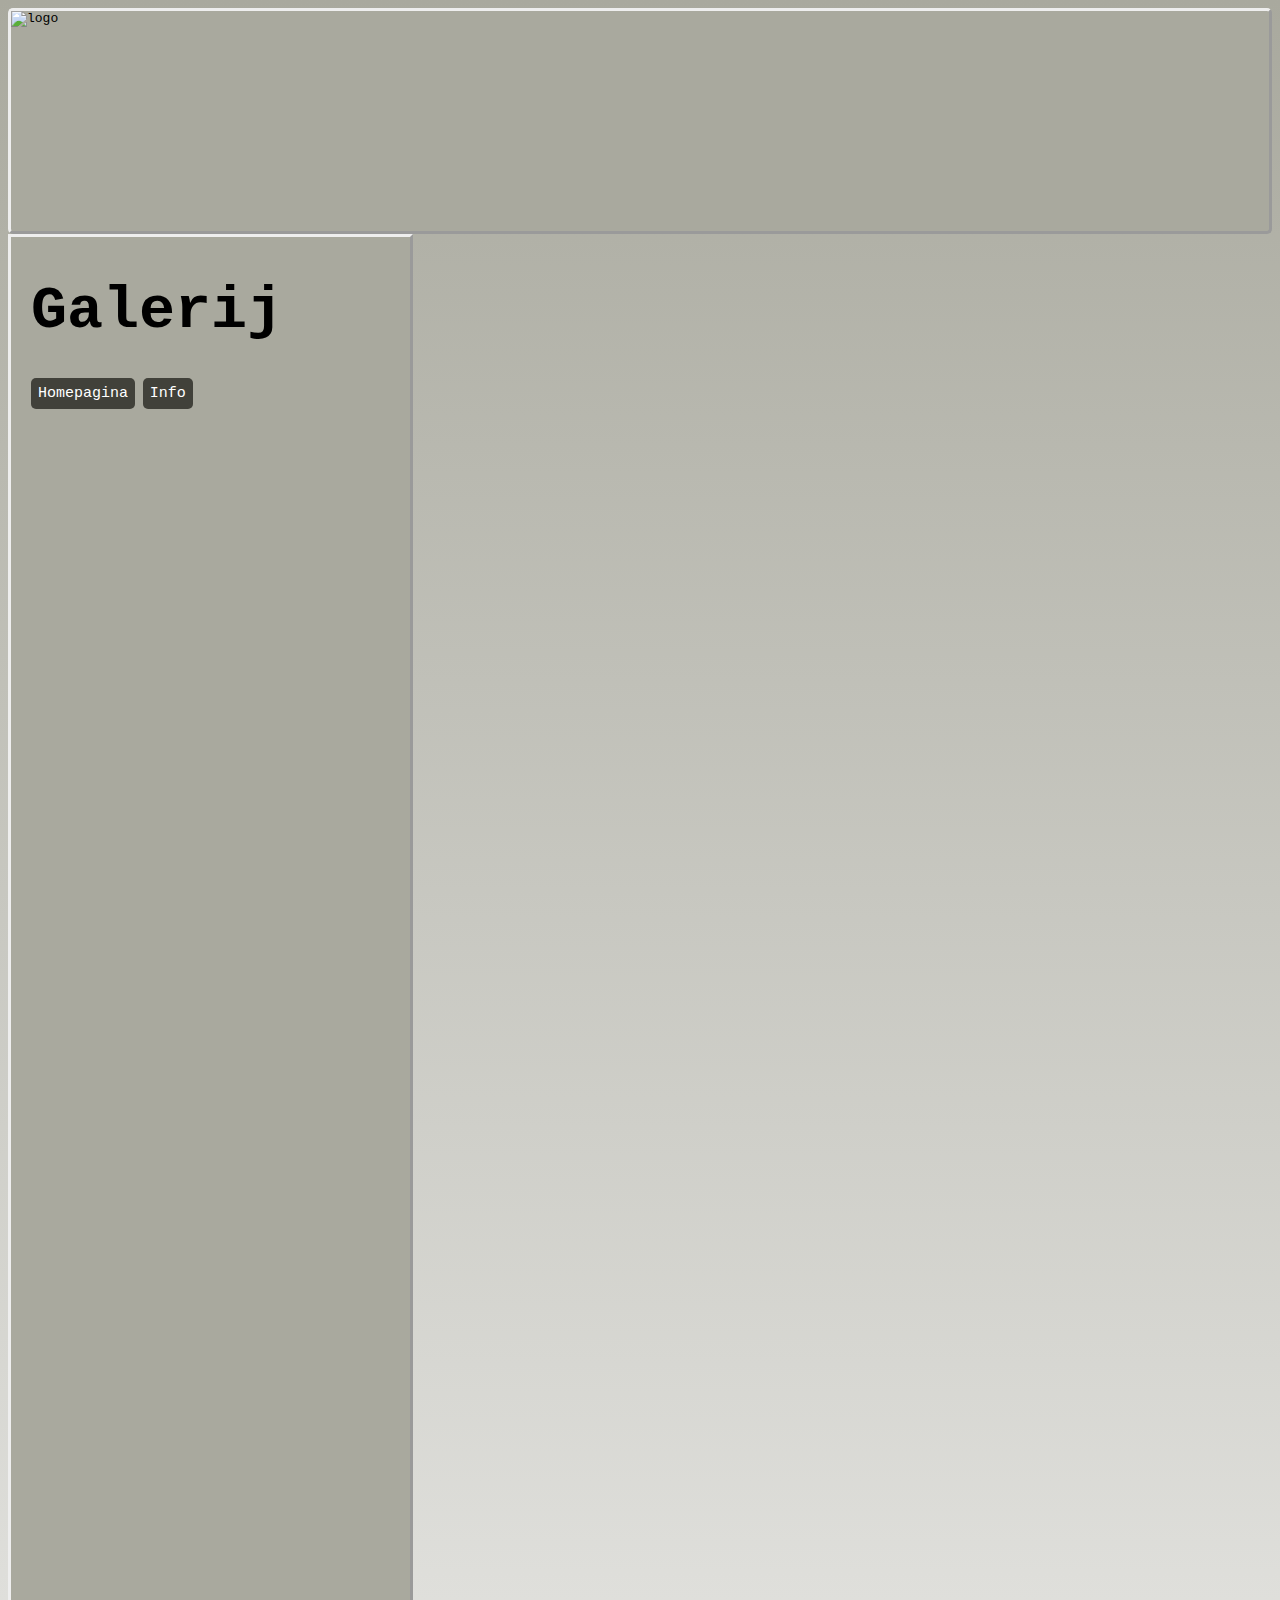
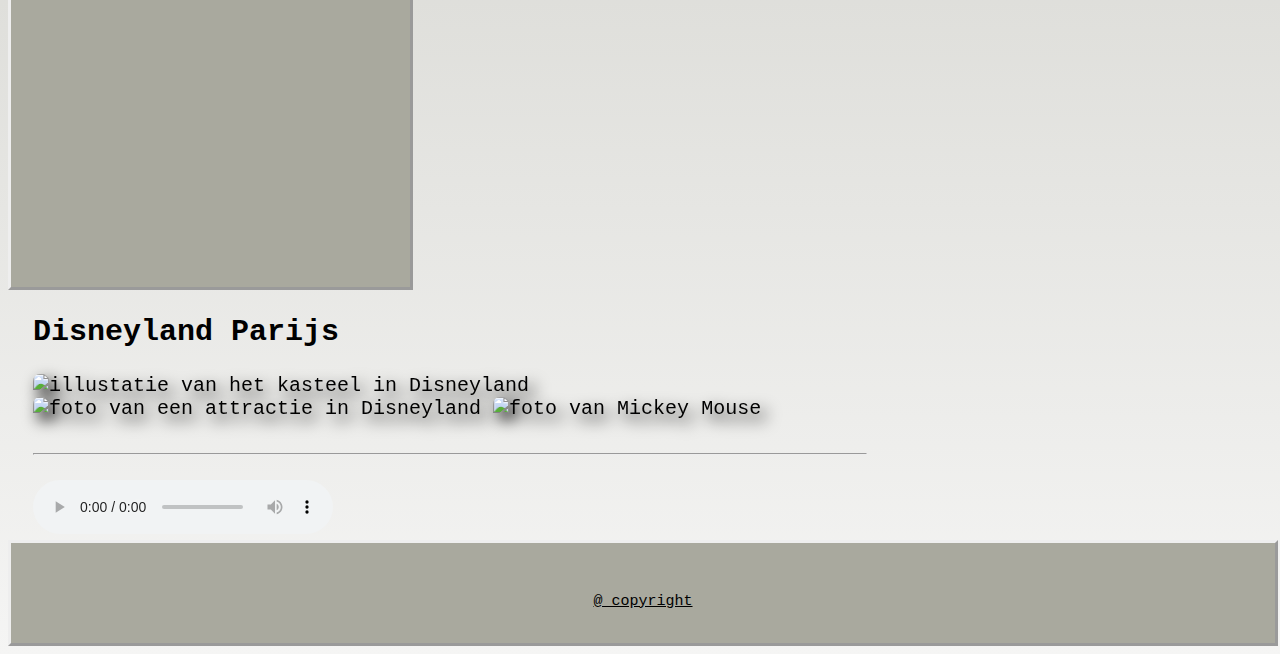
==== galerij.html @ 2b15bcbe "Add files via upload" ====
<!DOCTYPE html>
<html lang="nl">
  <head>
    <meta charset="utf-8">
    <link rel="stylesheet" href="style.css">
    <title>home</title>
  </head>
  <body>
    <header>
        <div class="header1">
          <img src="afbeeldingen/logodisneyland.png" alt="logo" width="500" height="200">
        </div>
    </header>
        <div class="body1">
          <h1>Galerij</h1>
          <a class="link1" href="index.html">Homepagina</a>
          <a class="link1" href="info.html">Info</a>
        </div>
        <div class="body2">
          <h2>Disneyland Parijs</h2>
            <img class="disney" src="afbeeldingen/animatiedisney.jpg" alt="illustatie van het kasteel in Disneyland" width="350" height="200">
            <img class="disney" src="afbeeldingen/attractiedisney.jpg" alt="foto van een attractie in Disneyland" width="300" height="200">
            <img class="disney" src="afbeeldingen/mickey.jpg" alt="foto van Mickey Mouse" width="300" height="200">
            <br><br><hr>
            <audio src="audio/audio.mp3" controls></audio>
        </div>
    <footer>
      @ copyright
    </footer>
  </body>
</html>
---- style.css ----
header{
    border-style: outset;
    border-radius: 5px;
    border-width: 3px;
    background-color: #A9A99E;
}

body{
  background: #a80077;  /* fallback for old browsers */
  background: -webkit-linear-gradient(to bottom, #A9A99E, #F5F5F4);  /* Chrome 10-25, Safari 5.1-6 */
  background: linear-gradient(to bottom, #A9A99E, #F5F5F4); /* W3C, IE 10+/ Edge, Firefox 16+, Chrome 26+, Opera 12+, Safari 7+ */
  font-family: monospace;
}

.header1{
  width: 100%;
  height: 220px;
}

h1{
  font-size: 60px;
}

table{
  padding: 5px;
  border-style: groove;
  float: left;
}

audio{
  padding-top: 15px;
}

.disney{filter: drop-shadow(6px 7px 8px black);
  border-radius: 7px;
}

section{
  float: left;
}

.body1{
  padding-left: 20px;
  width: 30%;
  height: 1650px;
  border-style: outset;
  float: left;
  background-color: #A9A99E;
}

.body2{
  padding-left: 25px;
  font-size: 20px;
  width: 66%;
  display: inline-block;
}

footer{
  width: 100%;
  min-height: 50px;
  border-style: outset;
  font-size: 15px;
  text-align: center;
  padding-top: 50px;
  text-decoration: underline;
  display: inline-block;
  background-color: #A9A99E;
}

.link1{
  color: white;
  text-decoration: none;
  background-color: #41413A;
  border-radius: 5px;
  padding: 7px;
  font-size: 15px;
}

.link2{
  font-size: 15px;
}

a:hover{
  background-color: white;
  color: #41413A;
}
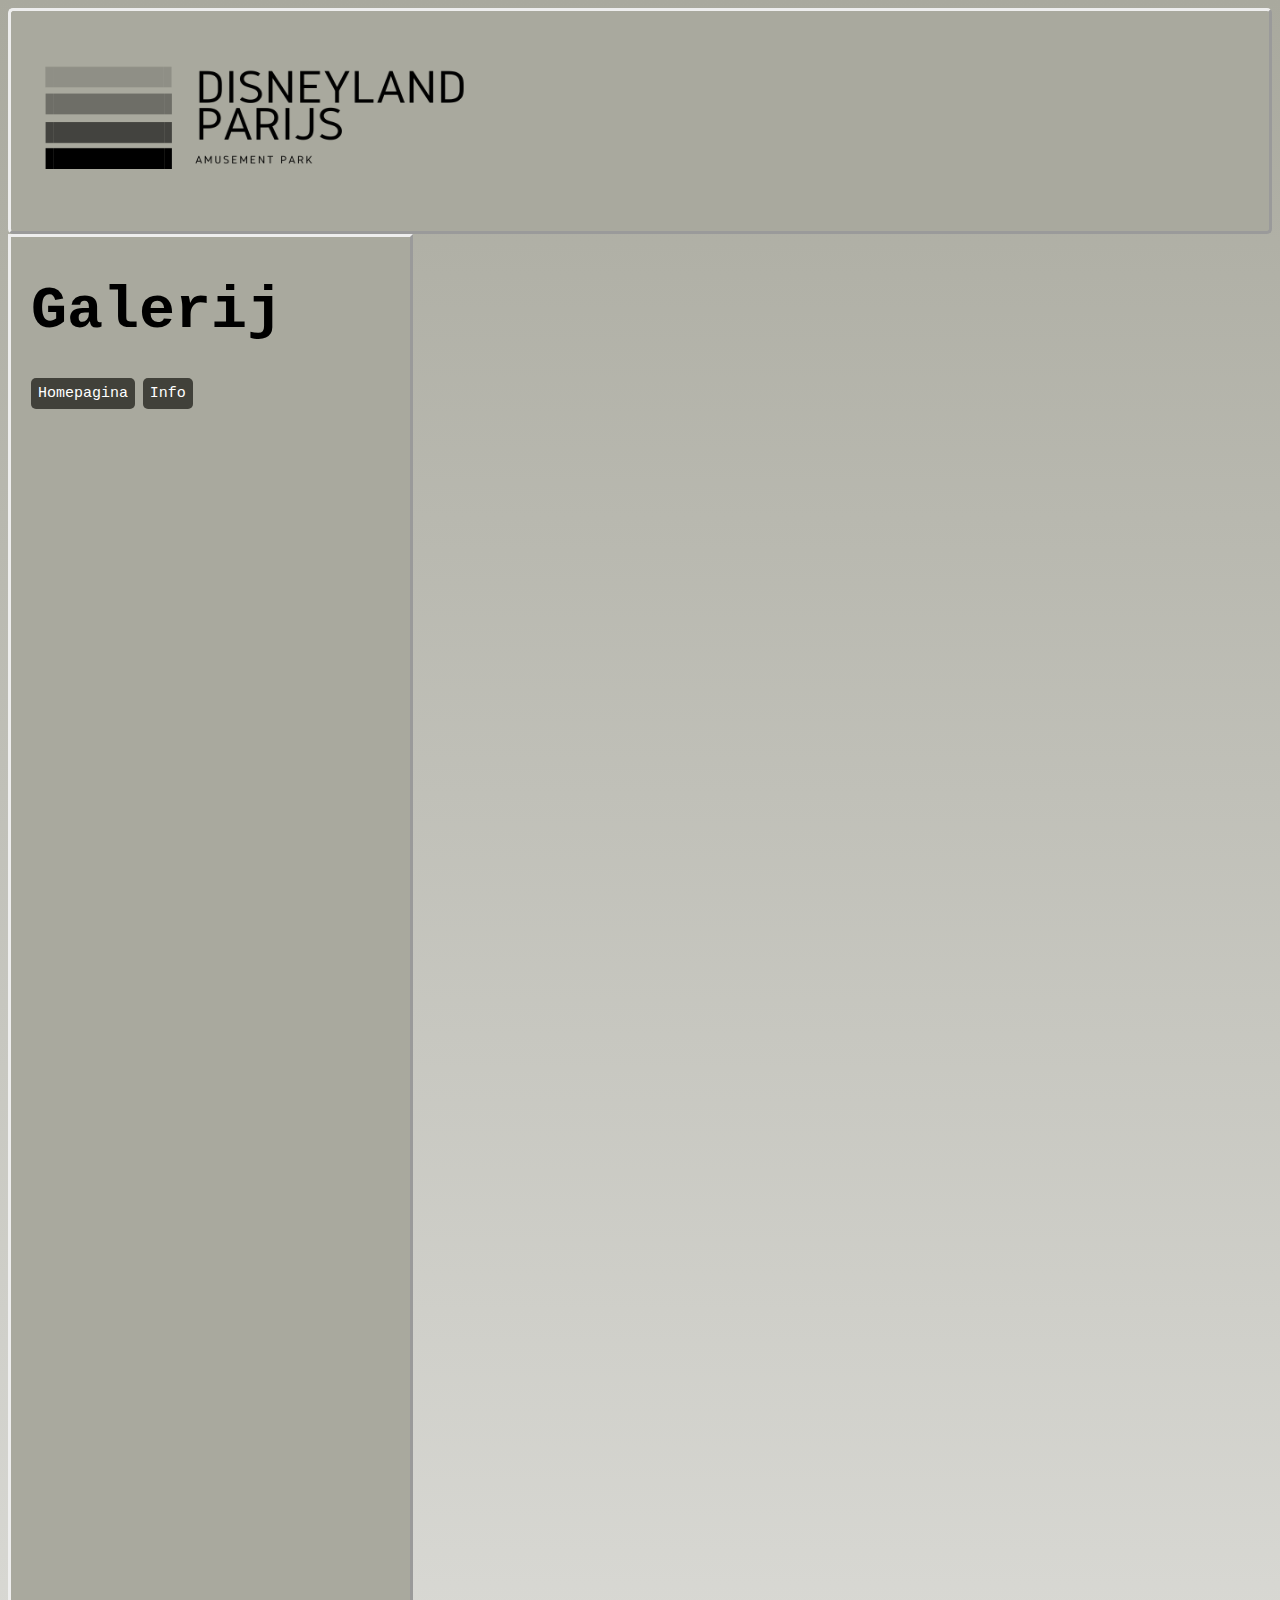
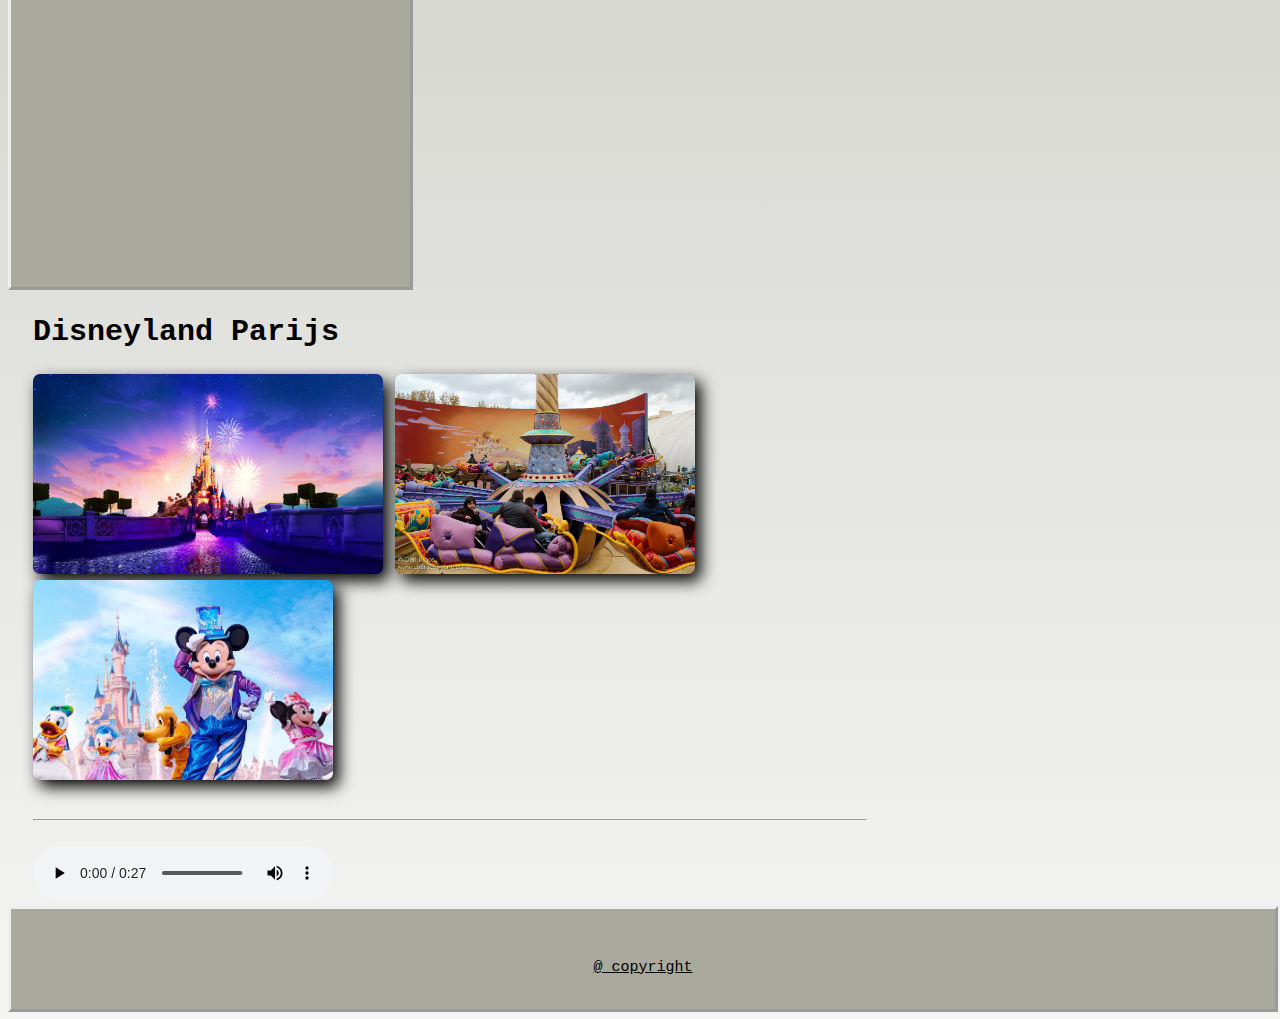
==== commit cd37a0c0: "Update galerij.html" ====
--- a/galerij.html
+++ b/galerij.html
@@ -8,7 +8,7 @@
   <body>
     <header>
         <div class="header1">
-          <img src="afbeeldingen/logodisneyland.png" alt="logo" width="500" height="200">
+          <img src="logodisneyland.png" alt="logo" width="500" height="200">
         </div>
     </header>
         <div class="body1">
@@ -18,11 +18,11 @@
         </div>
         <div class="body2">
           <h2>Disneyland Parijs</h2>
-            <img class="disney" src="afbeeldingen/animatiedisney.jpg" alt="illustatie van het kasteel in Disneyland" width="350" height="200">
-            <img class="disney" src="afbeeldingen/attractiedisney.jpg" alt="foto van een attractie in Disneyland" width="300" height="200">
-            <img class="disney" src="afbeeldingen/mickey.jpg" alt="foto van Mickey Mouse" width="300" height="200">
+            <img class="disney" src="animatiedisney.jpg" alt="illustatie van het kasteel in Disneyland" width="350" height="200">
+            <img class="disney" src="attractiedisney.jpg" alt="foto van een attractie in Disneyland" width="300" height="200">
+            <img class="disney" src="mickey.jpg" alt="foto van Mickey Mouse" width="300" height="200">
             <br><br><hr>
-            <audio src="audio/audio.mp3" controls></audio>
+            <audio src="audio.mp3" controls></audio>
         </div>
     <footer>
       @ copyright
